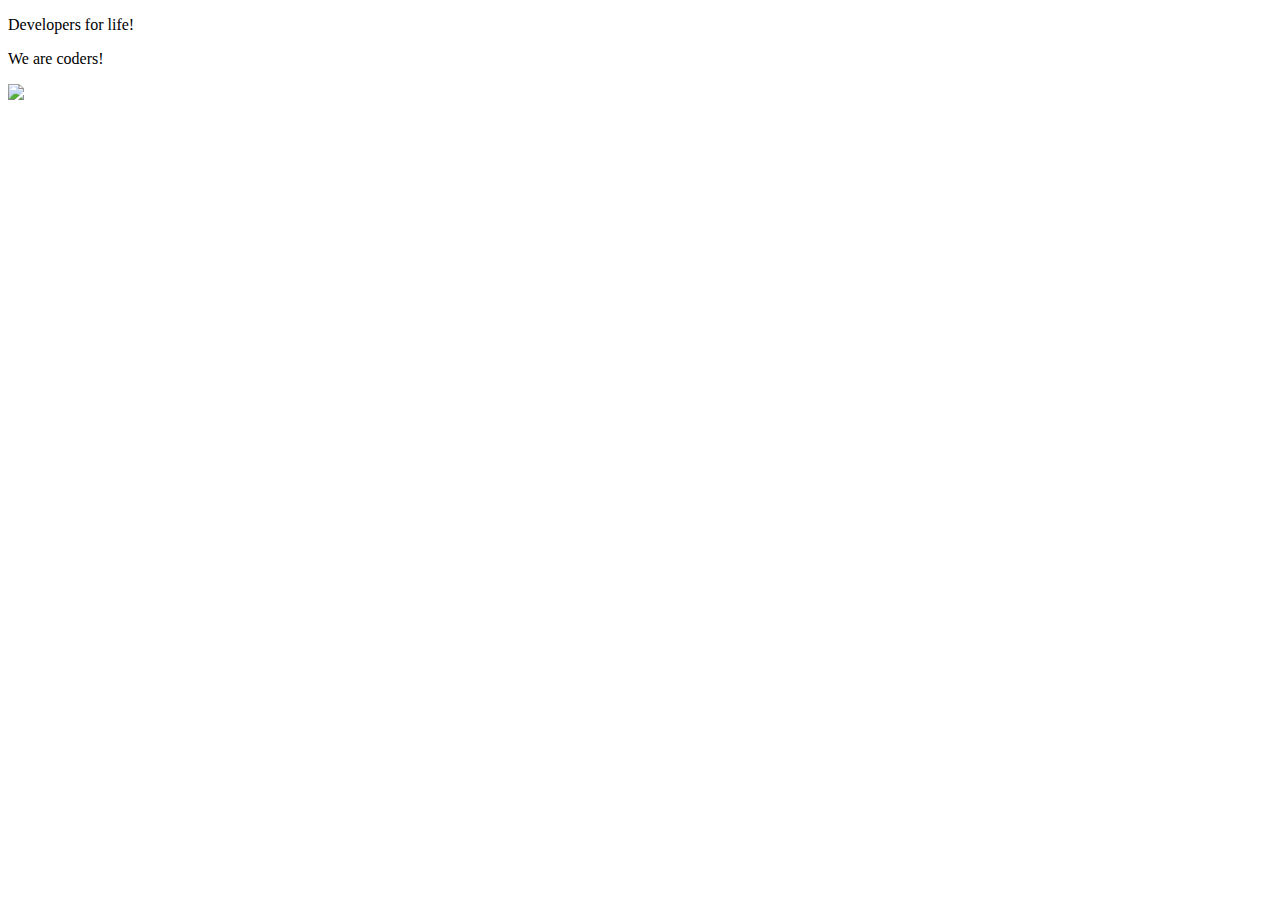
==== js-dom.html @ 521e22b8 "added text, changed text, added image" ====
<!DOCTYPE html>
<html lang="en">
<head>
    <meta charset="UTF-8">
    <meta name="viewport" content="width=device-width, initial-scale=1.0">
    <link rel="stylesheet" href="styles.css">
    <title>JS DOM Lab</title>
</head>
<body>

<!-- Add two `<p>` elements without content. -->
<!-- Give each `<p>` element an `id` and value -->
    <p id="para-1" class="newFS"></p>  

    <p id="para-2"></p>


    <script src="myScript_1.js" ></script>
</body>
</html>
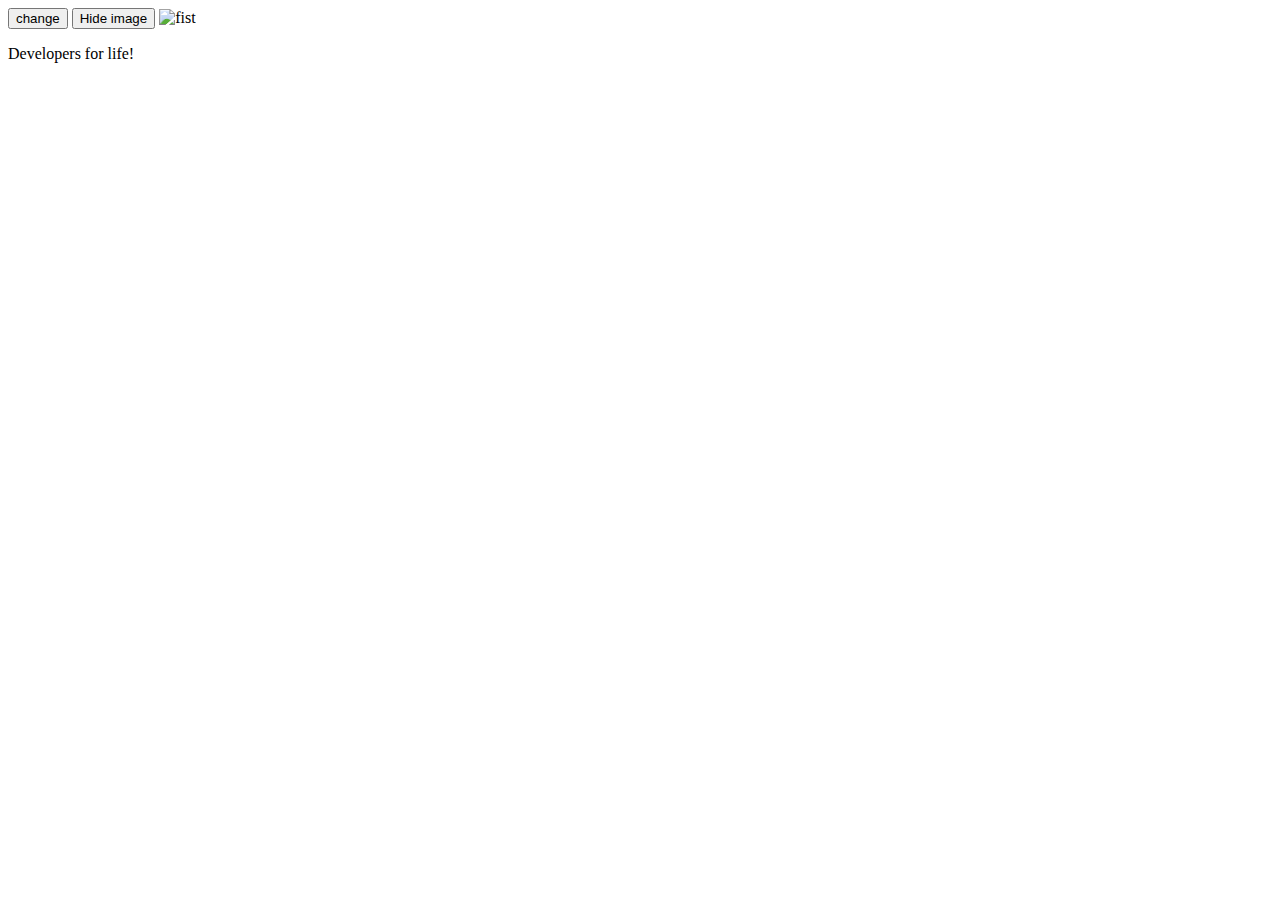
==== commit ee45a6ac: "changes" ====
--- a/js-dom.html
+++ b/js-dom.html
@@ -1,22 +1,23 @@
 <!DOCTYPE html>
-<html lang="en">
-<head>
-    <meta charset="UTF-8">
-    <meta name="viewport" content="width=device-width, initial-scale=1.0">
-    <link rel="stylesheet" href="styles.css">
-    <title>JS DOM Lab</title>
-</head>
-<body>
+<html>
+    <head>
+        <title></title>
 
-<!-- Add two `<p>` elements without content. -->
-<!-- Give each `<p>` element an `id` and value -->
-    <p id="para-1" class="newFS"></p>  
+        <script src="DOM.js"></script>
 
-    <p id="para-2"></p>
+    </head>
+    <body>
+        <button type="button" onclick="sentenceChange()">change</button>
+        <button id="my_button"  type="button" onclick="delete()">Hide image</button>
+
+            <img id="myImg" src="fist.png" alt="fist">
+
+            <p id="Paragraph1"> Developers for life!</p>
+                
+            <p id="Paragraph2"></p>
 
 
-    <script src="myScript_1.js" ></script>
-</body>
-</html>
-
-
+            
+    
+    </body>
+</html>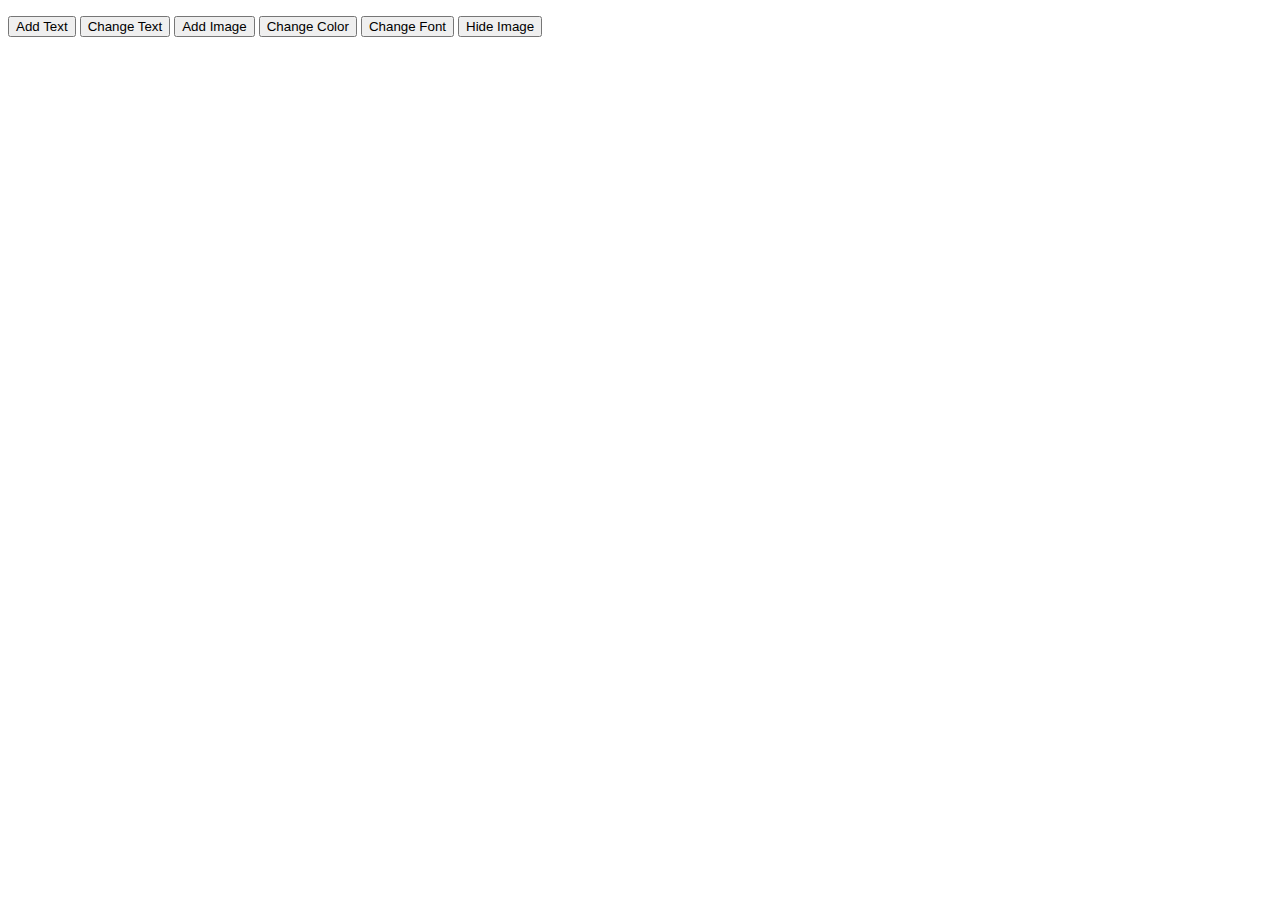
==== commit d4356aed: "Add text, change text, add image, hide image, change color, change font" ====
--- a/js-dom.html
+++ b/js-dom.html
@@ -1,23 +1,46 @@
 <!DOCTYPE html>
 <html>
     <head>
-        <title></title>
+        <title>DOM Lab</title>
+        <link rel="stylesheet" href="dom.css">
+    </head>
+<body>
+<p id="para1"> </p>
 
-        <script src="DOM.js"></script>
+<button type="button" onclick="addText()">Add Text</button>
+<button type="button" onclick="changeText()">Change Text</button>
+<button type="button" onclick="addImg()">Add Image</button>
+<button type="button" onclick="changeColor()">Change Color</button>
+<button type="button" onclick="changeFont()">Change Font</button>
+<button type="button" onclick="hideImage()">Hide Image</button>
 
-    </head>
-    <body>
-        <button type="button" onclick="sentenceChange()">change</button>
-        <button id="my_button"  type="button" onclick="delete()">Hide image</button>
-
-            <img id="myImg" src="fist.png" alt="fist">
-
-            <p id="Paragraph1"> Developers for life!</p>
-                
-            <p id="Paragraph2"></p>
+<p id="para2"></p>
 
 
-            
-    
-    </body>
-</html>+<!--<img id="image" src="img1.jpg" alt="Coding image" width="300" height="225">-->
+
+
+
+<!--<div>
+    <button onclick="show_hide()">Click to show and hide image</button>
+</div>
+-->
+
+<!--
+<p id="img"></p>
+<script>
+function hide_image() {
+    let x = document.images[0].src;
+    document.getElementById("img").innerHTML=x;
+
+   var image = document.getElementById("myImg").src;
+  document.getElementById("dummy").innerHTML = image;
+}
+<button type="button">Click Me if you want to hide the image!</button>
+
+</script>
+-->
+<script src="dom.js"></script>
+</body>
+
+</html>
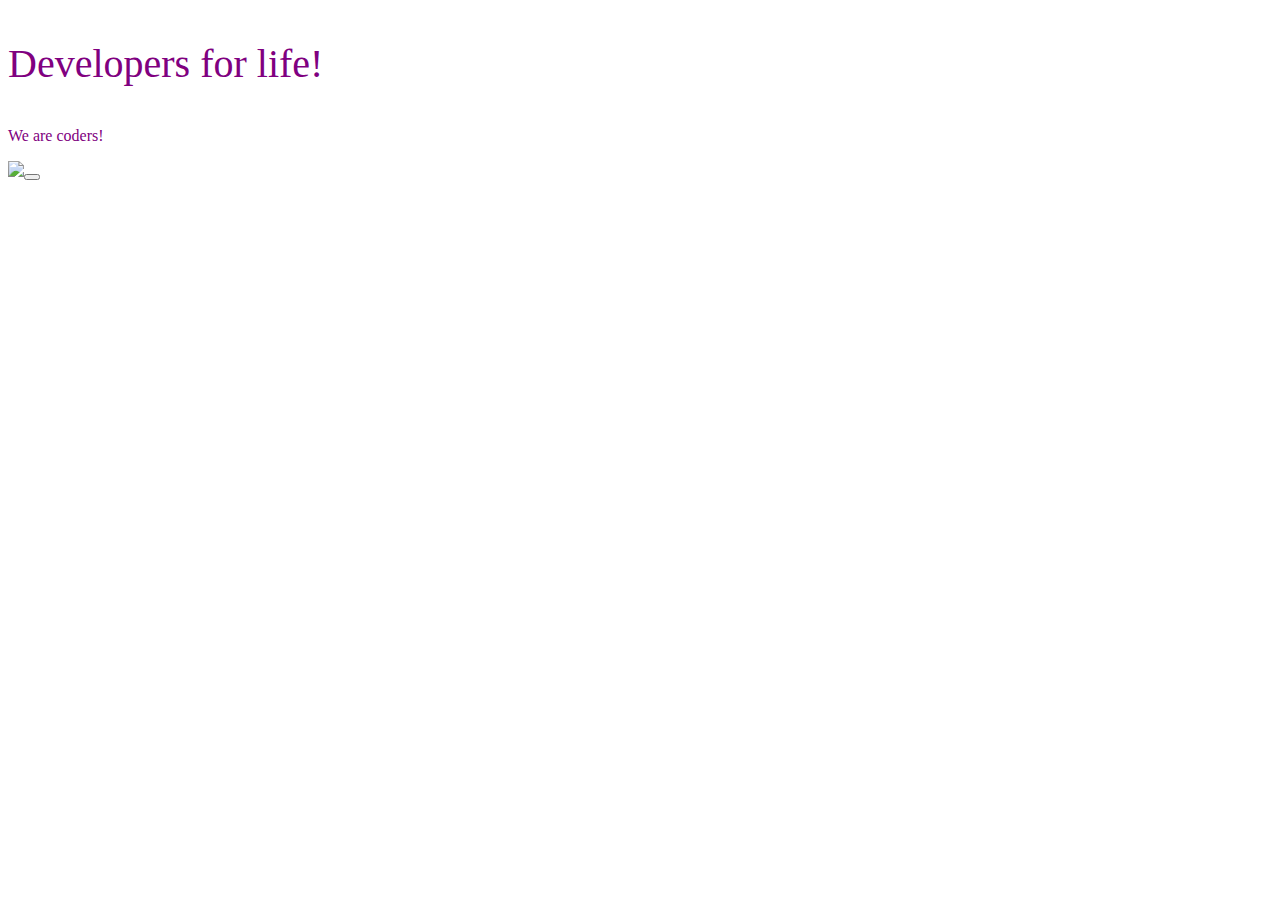
==== commit eabfdc65: "Merge 03fd6adfdd10ee1a1a9e72b314f398664372e011 into 81f8e339337d72ded2b0f4b0004c1f2569d1a764" ====
--- a/js-dom.html
+++ b/js-dom.html
@@ -1,46 +1,40 @@
 <!DOCTYPE html>
-<html>
-    <head>
-        <title>DOM Lab</title>
-        <link rel="stylesheet" href="dom.css">
-    </head>
+<html lang="en">
+<head>
+    <meta charset="UTF-8">
+    <meta name="viewport" content="width=<device-width>, initial-scale=1.0">
+    <title>Document</title>
+</head>
 <body>
-<p id="para1"> </p>
-
-<button type="button" onclick="addText()">Add Text</button>
-<button type="button" onclick="changeText()">Change Text</button>
-<button type="button" onclick="addImg()">Add Image</button>
-<button type="button" onclick="changeColor()">Change Color</button>
-<button type="button" onclick="changeFont()">Change Font</button>
-<button type="button" onclick="hideImage()">Hide Image</button>
-
-<p id="para2"></p>
-
-
-<!--<img id="image" src="img1.jpg" alt="Coding image" width="300" height="225">-->
-
-
-
-<!--<div>
-    <button onclick="show_hide()">Click to show and hide image</button>
-</div>
--->
-
-<!--
-<p id="img"></p>
-<script>
-function hide_image() {
-    let x = document.images[0].src;
-    document.getElementById("img").innerHTML=x;
-
-   var image = document.getElementById("myImg").src;
-  document.getElementById("dummy").innerHTML = image;
-}
-<button type="button">Click Me if you want to hide the image!</button>
-
-</script>
--->
-<script src="dom.js"></script>
+    <p id="p1"></p>
+    <p id="p2"></p>
+    <script>
+        // write script to add "We are coders!" to <p>
+        let newp = document.createTextNode("We are coders!");
+        let pContent = document.getElementsByTagName("p");
+        for (let i=0; i<pContent.length; i++) {
+            pContent[i].textContent += "We are coders!";
+        }
+        // Find the first <p> element and change its text to "Developers for life!"
+        document.getElementById("p1").textContent = "Developers for life!";
+        // Add an image to the HTML document using DOM methods
+        let img = document.createElement("img");
+        img.src = "https://helpx.adobe.com/content/dam/help/en/stock/how-to/visual-reverse-image-search/jcr_content/main-pars/image/visual-reverse-image-search-v2_intro.jpg";
+        document.getElementsByTagName("body")[0].appendChild(img);
+        // change the color of the text 
+        pContent = document.getElementsByTagName("p");
+        for (let i=0; i<pContent.length; i++) {
+            pContent[i].style.color = "purple";
+        }
+        // change the font size of the first <p> to 40px
+        document.getElementById("p1").style.fontSize = "40px";
+        // add button
+        let button = document.createElement("button");
+        document.getElementsByTagName("body")[0].appendChild(button);
+        // hide image when button is clicked
+        button.addEventListener("click", () => {
+            img.style.display = "none";
+        })
+    </script>
 </body>
-
-</html>
+</html>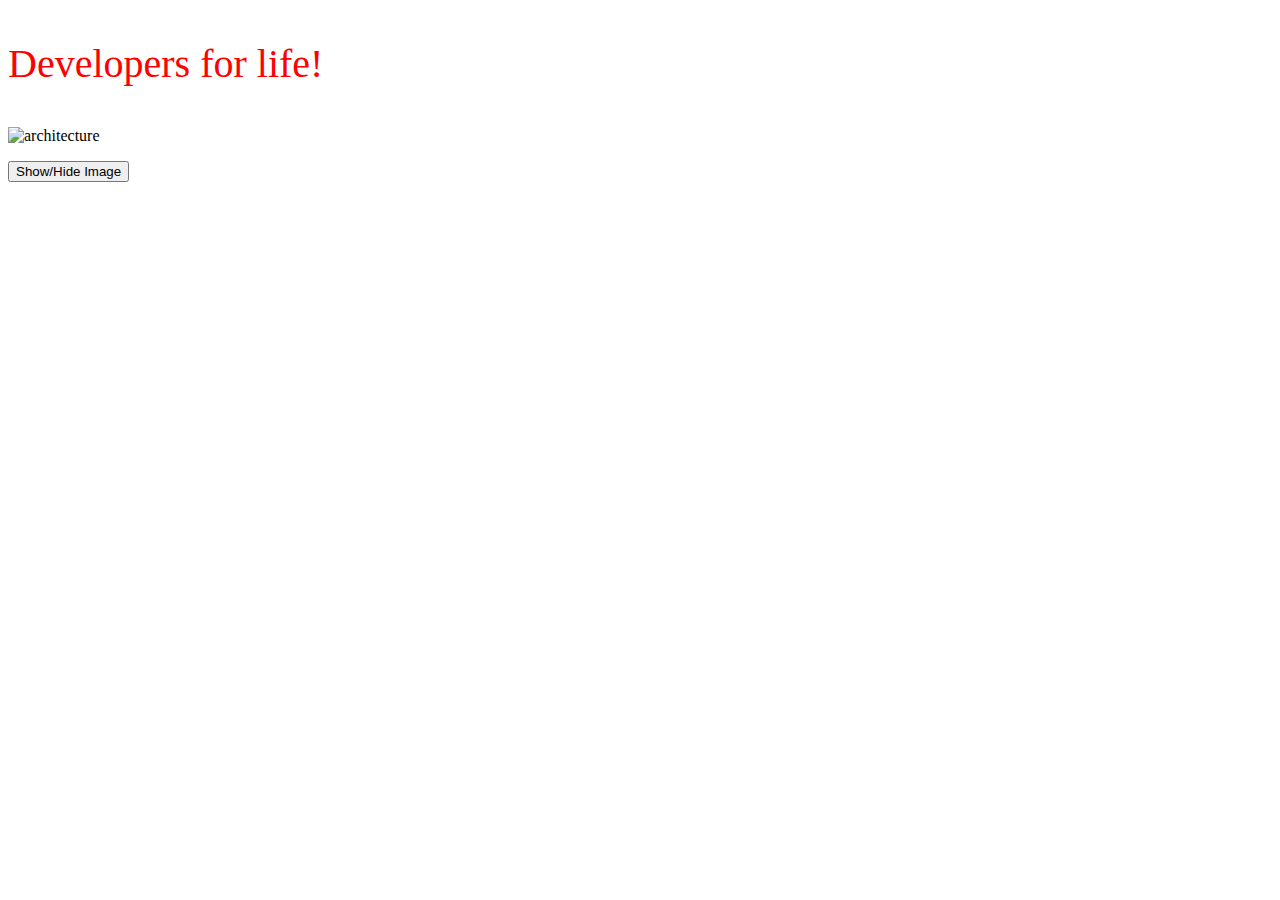
==== commit fc3c011e: "Merge 6461d96ce8404e1ff9f618fb43c32d4d21aae414 into 81f8e339337d72ded2b0f4b0004c1f2569d1a764" ====
--- a/js-dom.html
+++ b/js-dom.html
@@ -1,40 +1,38 @@
 <!DOCTYPE html>
-<html lang="en">
-<head>
-    <meta charset="UTF-8">
-    <meta name="viewport" content="width=<device-width>, initial-scale=1.0">
-    <title>Document</title>
-</head>
+<html>
+    <head>
+        <title>DOM lab</title>
+        <script src="https://ajax.googleapis.com/ajax/libs/jquery/3.3.1/jquery.min.js"></script>
+
+        <script type="text/javascript">
+            $(document).ready(function(){
+              $('#btn1').on("click",function(e){
+               $('#myImg').toggle('slow');
+              });
+            });
+            </script>
+    </head>
 <body>
-    <p id="p1"></p>
-    <p id="p2"></p>
+
+    
+    <p id="para1" style="color: red; font-size: 40px;">Developers for life!</p>
+
+    <p id="Para2"></p>
+
+    <img id="myImg" src="http://placeimg.com/200/200/arch" alt="architecture">
+    <p id="demo"></p>
+
+    <button type="button" id="btn1">Show/Hide Image</button>
+
     <script>
-        // write script to add "We are coders!" to <p>
-        let newp = document.createTextNode("We are coders!");
-        let pContent = document.getElementsByTagName("p");
-        for (let i=0; i<pContent.length; i++) {
-            pContent[i].textContent += "We are coders!";
+        function myFunction() {
+          var x = document.getElementById("myImg").src;
+          document.getElementById("demo").innerHTML = x;
+          document.getElementById("para1").style.fontSize = "40px";
+          
         }
-        // Find the first <p> element and change its text to "Developers for life!"
-        document.getElementById("p1").textContent = "Developers for life!";
-        // Add an image to the HTML document using DOM methods
-        let img = document.createElement("img");
-        img.src = "https://helpx.adobe.com/content/dam/help/en/stock/how-to/visual-reverse-image-search/jcr_content/main-pars/image/visual-reverse-image-search-v2_intro.jpg";
-        document.getElementsByTagName("body")[0].appendChild(img);
-        // change the color of the text 
-        pContent = document.getElementsByTagName("p");
-        for (let i=0; i<pContent.length; i++) {
-            pContent[i].style.color = "purple";
-        }
-        // change the font size of the first <p> to 40px
-        document.getElementById("p1").style.fontSize = "40px";
-        // add button
-        let button = document.createElement("button");
-        document.getElementsByTagName("body")[0].appendChild(button);
-        // hide image when button is clicked
-        button.addEventListener("click", () => {
-            img.style.display = "none";
-        })
-    </script>
+        </script>
 </body>
-</html>+
+</html>
+
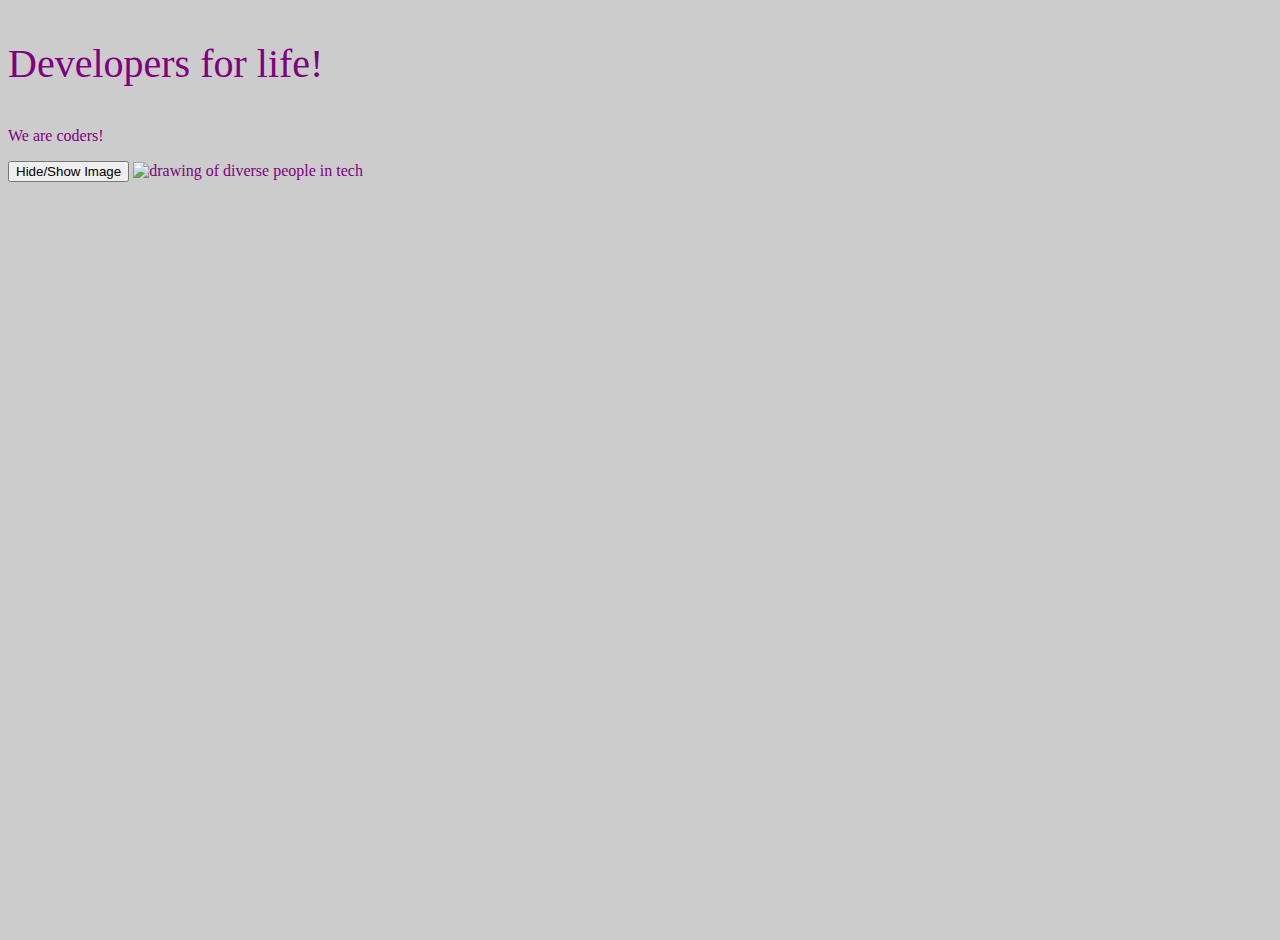
==== commit f7694aed: "Merge 507bfad2b4e3f7c2bab15509c4e005a3b78709d3 into 81f8e339337d72ded2b0f4b0004c1f2569d1a764" ====
--- a/js-dom.html
+++ b/js-dom.html
@@ -1,38 +1,24 @@
 <!DOCTYPE html>
-<html>
-    <head>
-        <title>DOM lab</title>
-        <script src="https://ajax.googleapis.com/ajax/libs/jquery/3.3.1/jquery.min.js"></script>
-
-        <script type="text/javascript">
-            $(document).ready(function(){
-              $('#btn1').on("click",function(e){
-               $('#myImg').toggle('slow');
-              });
-            });
-            </script>
-    </head>
+<html lang="en">
+<head>
+    <meta charset="UTF-8">
+    <meta name="viewport" content="width=device-width, initial-scale=1.0">
+    <link rel="stylesheet" href="CSS/styles.css">
+    <title>JS DOM Lab</title>
+</head>
 <body>
 
-    
-    <p id="para1" style="color: red; font-size: 40px;">Developers for life!</p>
+<!-- Add two `<p>` elements without content. -->
+<!-- Give each `<p>` element an `id` and value -->
+    <p id="parOne" class="pars">one</p>
+    <p id="parTwo" class="pars">two</p>
 
-    <p id="Para2"></p>
+    <button id="buttonHide" onclick="buttonAction()">Hide/Show Image</button>
 
-    <img id="myImg" src="http://placeimg.com/200/200/arch" alt="architecture">
-    <p id="demo"></p>
 
-    <button type="button" id="btn1">Show/Hide Image</button>
-
-    <script>
-        function myFunction() {
-          var x = document.getElementById("myImg").src;
-          document.getElementById("demo").innerHTML = x;
-          document.getElementById("para1").style.fontSize = "40px";
-          
-        }
-        </script>
+    <script src="JS/myScript_1.js"></script>
+   
 </body>
-
 </html>
 
+
--- a/CSS/styles.css
+++ b/CSS/styles.css
@@ -0,0 +1,54 @@
+html,
+body {
+  height: 100%;
+  width: 100%;
+  background-color: #cccccc;
+}
+
+h1 {
+  text-align: center;
+  font-family: Impact, Haettenschweiler, "Arial Narrow Bold", sans-serif;
+  font-size: 50px;
+  animation: myMove 2s linear 0s 1 normal;
+}
+
+@keyframes myMove {
+  0% {
+    transform: rotate(1deg);
+  }
+  100% {
+    transform: rotate(360deg);
+  }
+}
+
+h3 {
+  text-align: center;
+  font-size: 30px;
+}
+
+.fist {
+  position: fixed;
+  top: 0;
+  left: 0;
+  height: 50px;
+  width: auto;
+  animation: fist 5s linear infinite;
+  transform-origin: 50% 50%;
+}
+
+.laptop {
+  position: fixed;
+  top: 0;
+  right: 0;
+  height: 50px;
+  width: auto;
+  animation: laptop 5s linear infinite;
+  transform-origin: 50% 50%;
+}
+
+.image {
+  height: 300px;
+  width: auto;
+  display: block;
+  margin: 10px auto;
+}
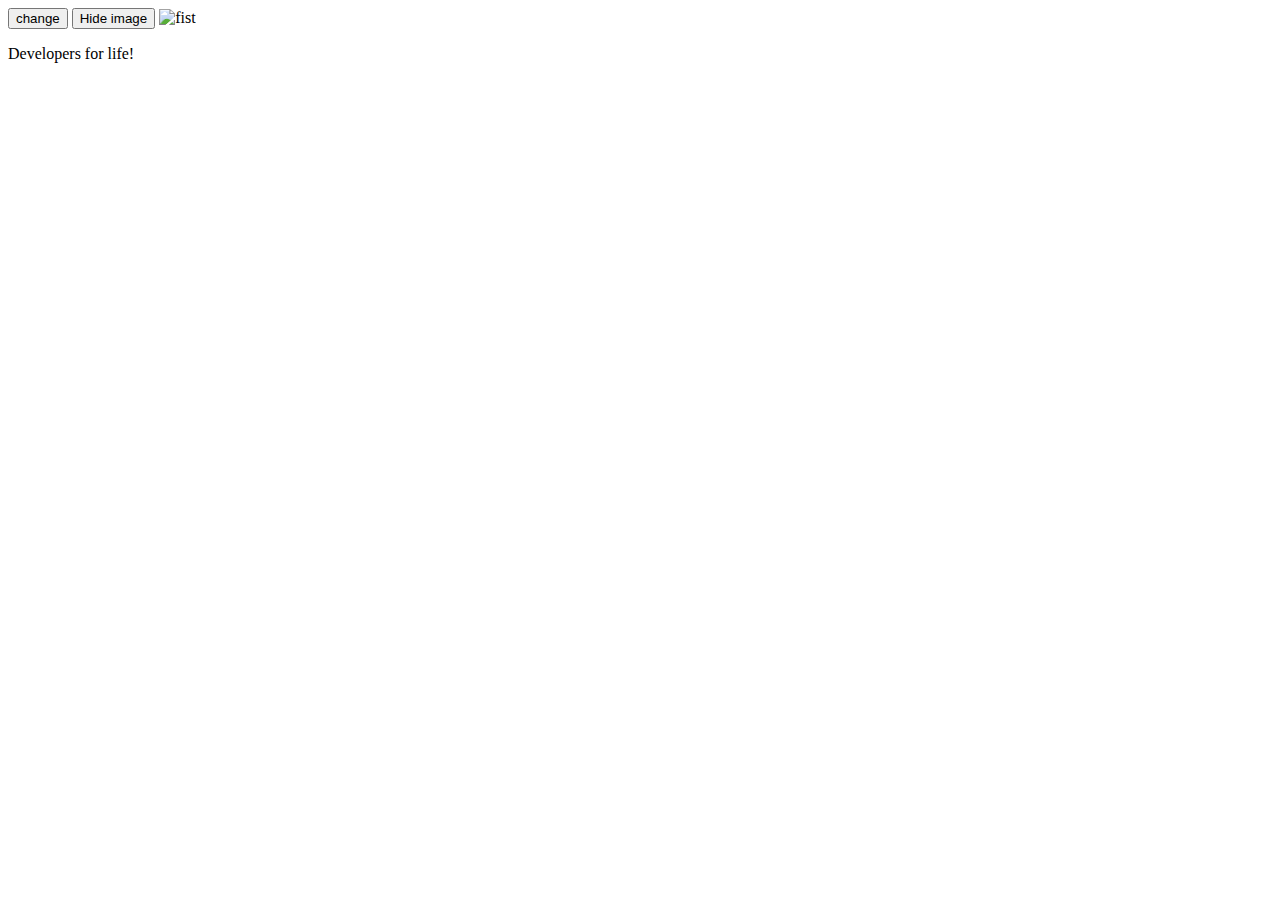
==== commit e2f2f5a9: "Merge 4f8c5754632647dd97e44fa5ae70de70390c5c81 into 81f8e339337d72ded2b0f4b0004c1f2569d1a764" ====
--- a/js-dom.html
+++ b/js-dom.html
@@ -1,24 +1,23 @@
 <!DOCTYPE html>
-<html lang="en">
-<head>
-    <meta charset="UTF-8">
-    <meta name="viewport" content="width=device-width, initial-scale=1.0">
-    <link rel="stylesheet" href="CSS/styles.css">
-    <title>JS DOM Lab</title>
-</head>
-<body>
+<html>
+    <head>
+        <title></title>
 
-<!-- Add two `<p>` elements without content. -->
-<!-- Give each `<p>` element an `id` and value -->
-    <p id="parOne" class="pars">one</p>
-    <p id="parTwo" class="pars">two</p>
+        <script src="DOM.js"></script>
 
-    <button id="buttonHide" onclick="buttonAction()">Hide/Show Image</button>
+    </head>
+    <body>
+        <button type="button" onclick="sentenceChange()">change</button>
+        <button id="my_button"  type="button" onclick="delete()">Hide image</button>
+
+            <img id="myImg" src="fist.png" alt="fist">
+
+            <p id="Paragraph1"> Developers for life!</p>
+                
+            <p id="Paragraph2"></p>
 
 
-    <script src="JS/myScript_1.js"></script>
-   
-</body>
-</html>
-
-
+            
+    
+    </body>
+</html>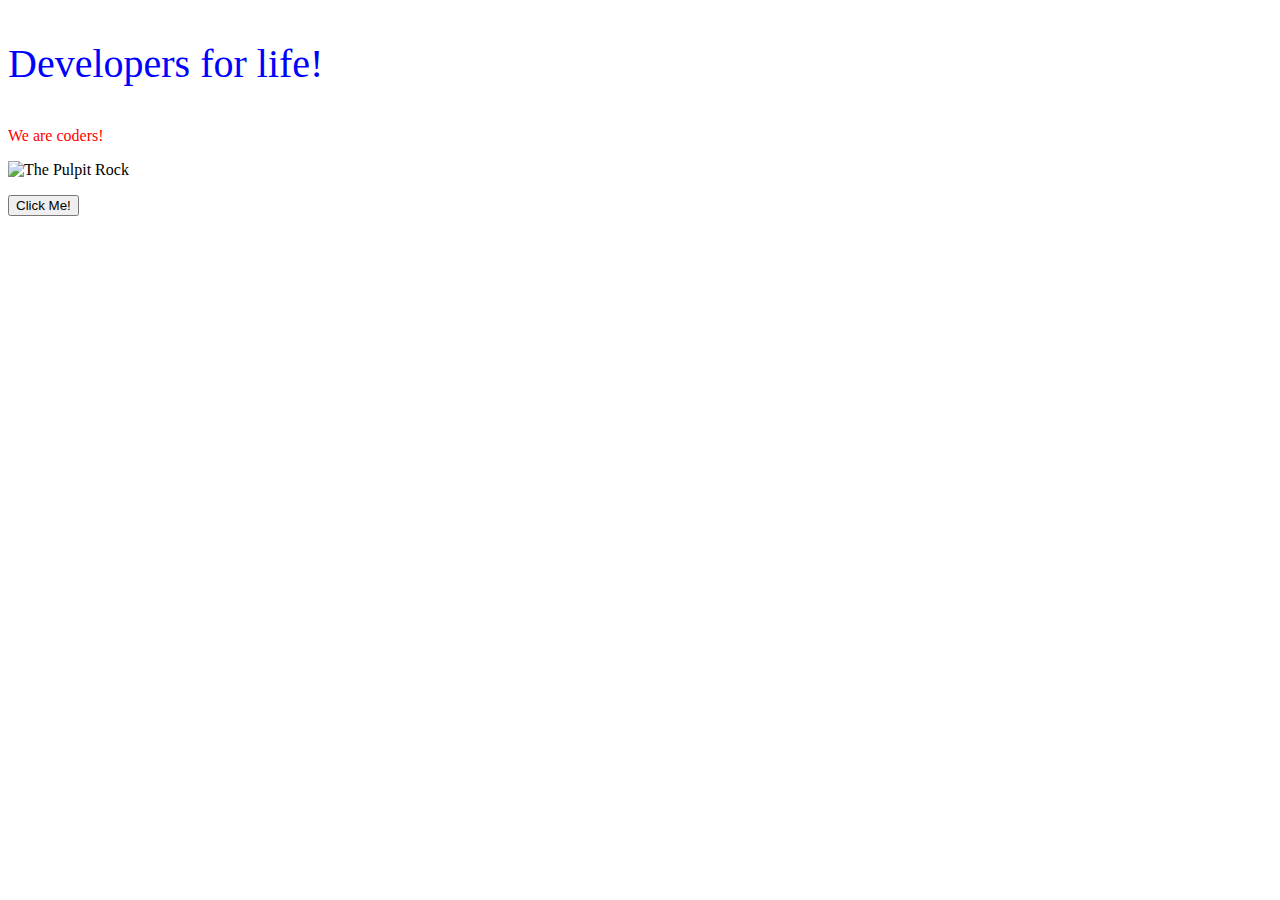
==== commit 3a67e338: "Merge cb403774a8056ee64d4d68e4b3b8764ae2d9bd19 into 81f8e339337d72ded2b0f4b0004c1f2569d1a764" ====
--- a/js-dom.html
+++ b/js-dom.html
@@ -1,23 +1,43 @@
 <!DOCTYPE html>
-<html>
-    <head>
-        <title></title>
+<html lang="en">
+<head>
+    <meta charset="UTF-8">
+    <meta name="viewport" content="width=device-width, initial-scale=1.0">
+    <title>Document</title>
+</head>
+<body>
+    <p id="Coders" style="color:blue; font-size: 40px;">Developers for life!</p>
+    <p id="Developers" style="color: red">We are coders!</p>
+    
+    <img id="myImg" src="https://www.new-startups.com/wp-content/uploads/unsplash-images-free.jpg" alt="The Pulpit Rock" width="304" height="228">
+    
+    <p id="demo"></p>
+    
+    <script>
+        function myFunction() {
+          var x = document.getElementById("myImg").src;
+          document.getElementById("demo").innerHTML = x;
+        }
+        </script>
 
-        <script src="DOM.js"></script>
+    
 
-    </head>
-    <body>
-        <button type="button" onclick="sentenceChange()">change</button>
-        <button id="my_button"  type="button" onclick="delete()">Hide image</button>
+    <button onclick="myFunction()">Click Me!</button>
 
-            <img id="myImg" src="fist.png" alt="fist">
+<div id="myImg"></div>
 
-            <p id="Paragraph1"> Developers for life!</p>
-                
-            <p id="Paragraph2"></p>
+<script>
+function myFunction() {
+  var x = document.getElementById("myImg");
+  if (x.style.display === "none") {
+    x.style.display = "block";
+  } else {
+    x.style.display = "none";
+  }
+}
+</script>
 
 
-            
-    
-    </body>
-</html>+</body>
+</html>
+
